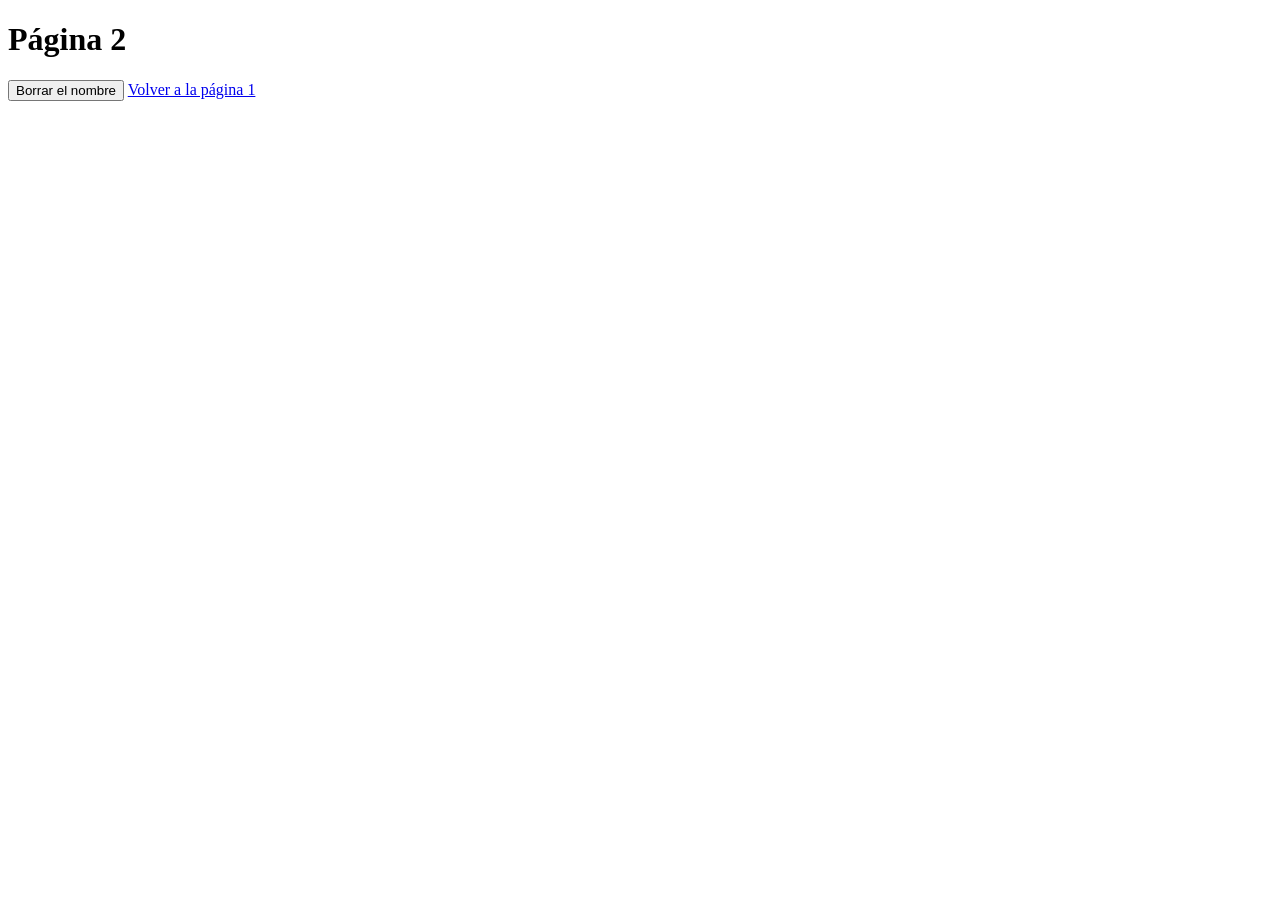
==== pagina2.html @ 4b2785b9 "Correccion de nombres en Javascript y HTML" ====
<!DOCTYPE html>
<html lang="en">
<head>
    <meta charset="UTF-8">
    <meta name="viewport" content="width=device-width, initial-scale=1.0">
    <title>Pagina"</title>
    <link rel="stylesheet" href="CSS/estilos.css">
    <script src="JSS/pagina2.js" defer></script>
</head>
<body>
    <h1>Página 2</h1>
 <p id="saludo"></p>
 <button id="btn-borrar">Borrar el nombre</button>
 <a href="index.html">Volver a la página 1</a
</body>
</html>
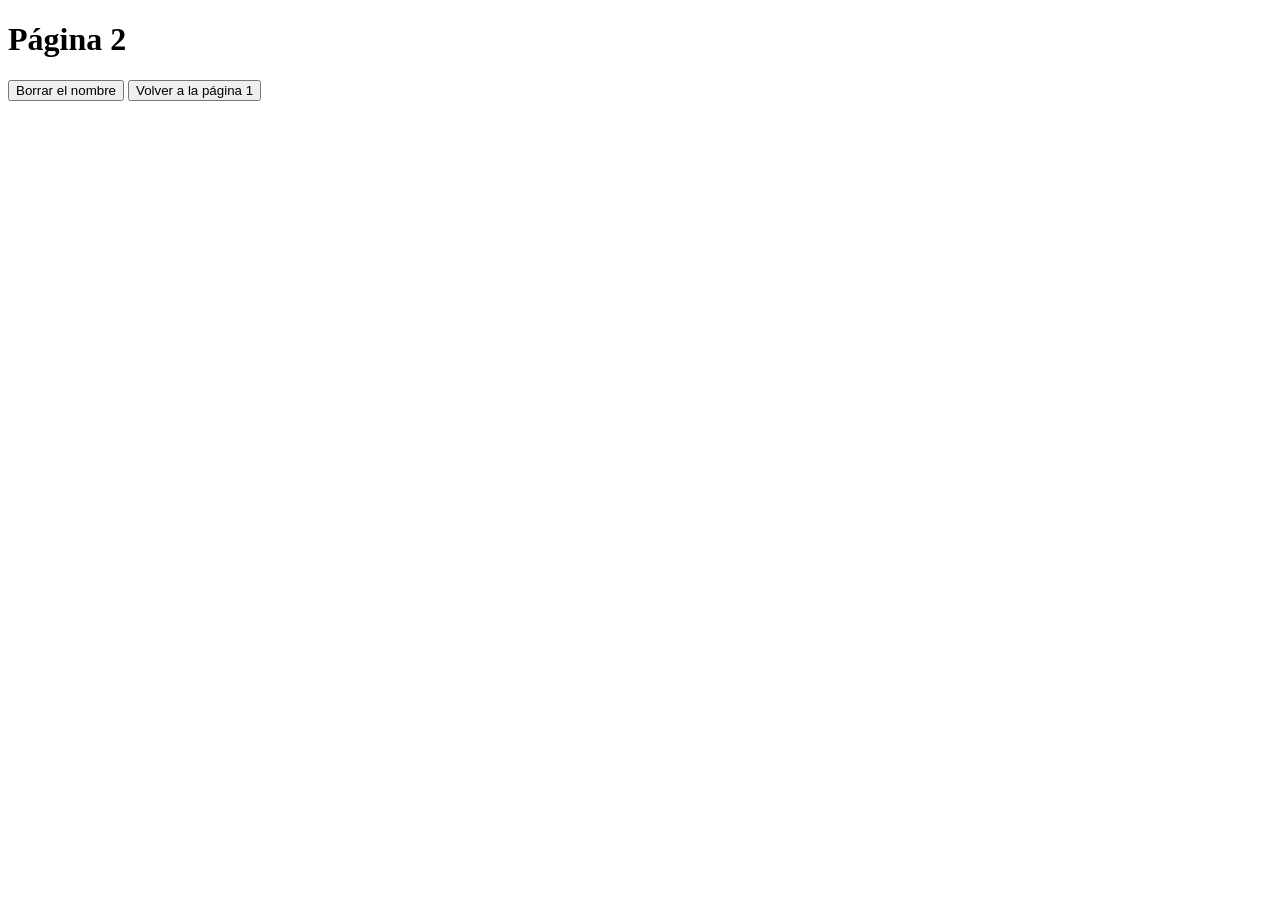
==== commit f16176be: "Adicion de las funciones de mostrar nombre y borrar nombre en JavaScript de la pagina2.html, ademas " ====
--- a/pagina2.html
+++ b/pagina2.html
@@ -11,6 +11,6 @@
     <h1>Página 2</h1>
  <p id="saludo"></p>
  <button id="btn-borrar">Borrar el nombre</button>
- <a href="index.html">Volver a la página 1</a
+ <button id="btn-volver">Volver a la página 1</button>
 </body>
 </html>
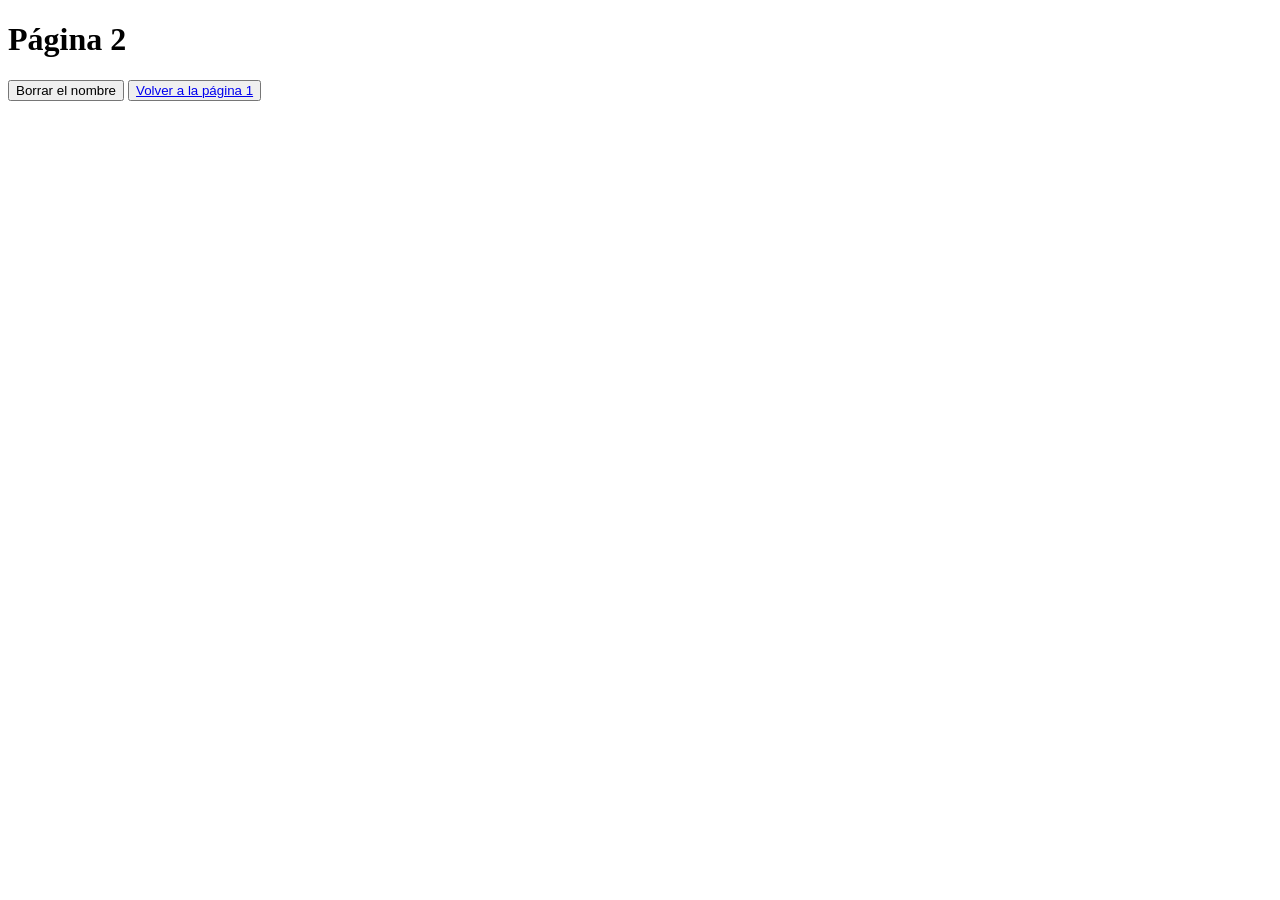
==== commit 2da8c8d2: "Correccion del Boton de volver a la pagina 1." ====
--- a/pagina2.html
+++ b/pagina2.html
@@ -3,7 +3,7 @@
 <head>
     <meta charset="UTF-8">
     <meta name="viewport" content="width=device-width, initial-scale=1.0">
-    <title>Pagina"</title>
+    <title>Pagina 2</title>
     <link rel="stylesheet" href="CSS/estilos.css">
     <script src="JSS/pagina2.js" defer></script>
 </head>
@@ -11,6 +11,6 @@
     <h1>Página 2</h1>
  <p id="saludo"></p>
  <button id="btn-borrar">Borrar el nombre</button>
- <button id="btn-volver">Volver a la página 1</button>
+ <button id="btn-volver"><a href="index.html">Volver a la página 1</a></button>
 </body>
 </html>
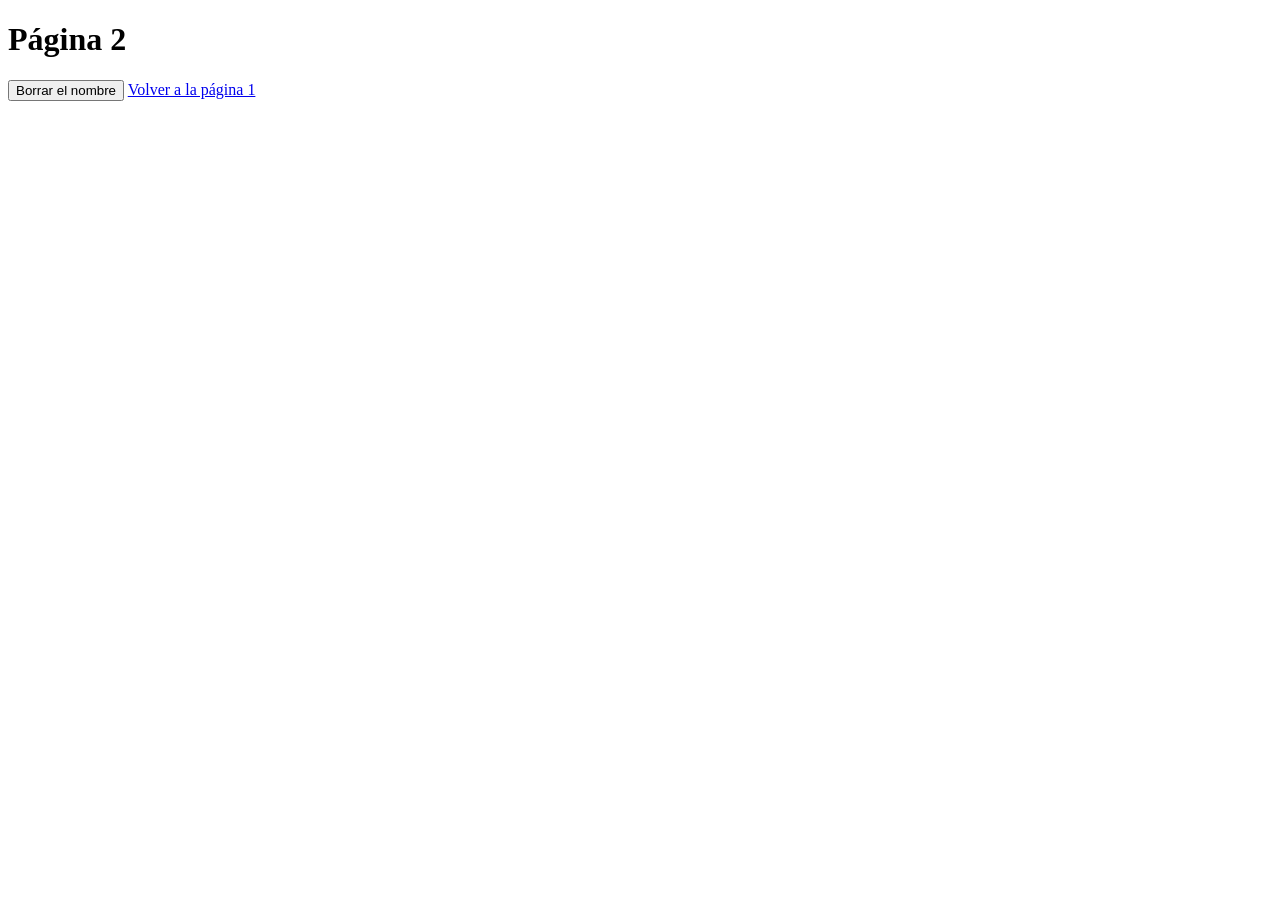
==== commit 0efb8c2f: "Eliminacion del boton de volver en el pagina2.html" ====
--- a/pagina2.html
+++ b/pagina2.html
@@ -11,6 +11,6 @@
     <h1>Página 2</h1>
  <p id="saludo"></p>
  <button id="btn-borrar">Borrar el nombre</button>
- <button id="btn-volver"><a href="index.html">Volver a la página 1</a></button>
+ <a href="index.html">Volver a la página 1</a>
 </body>
 </html>
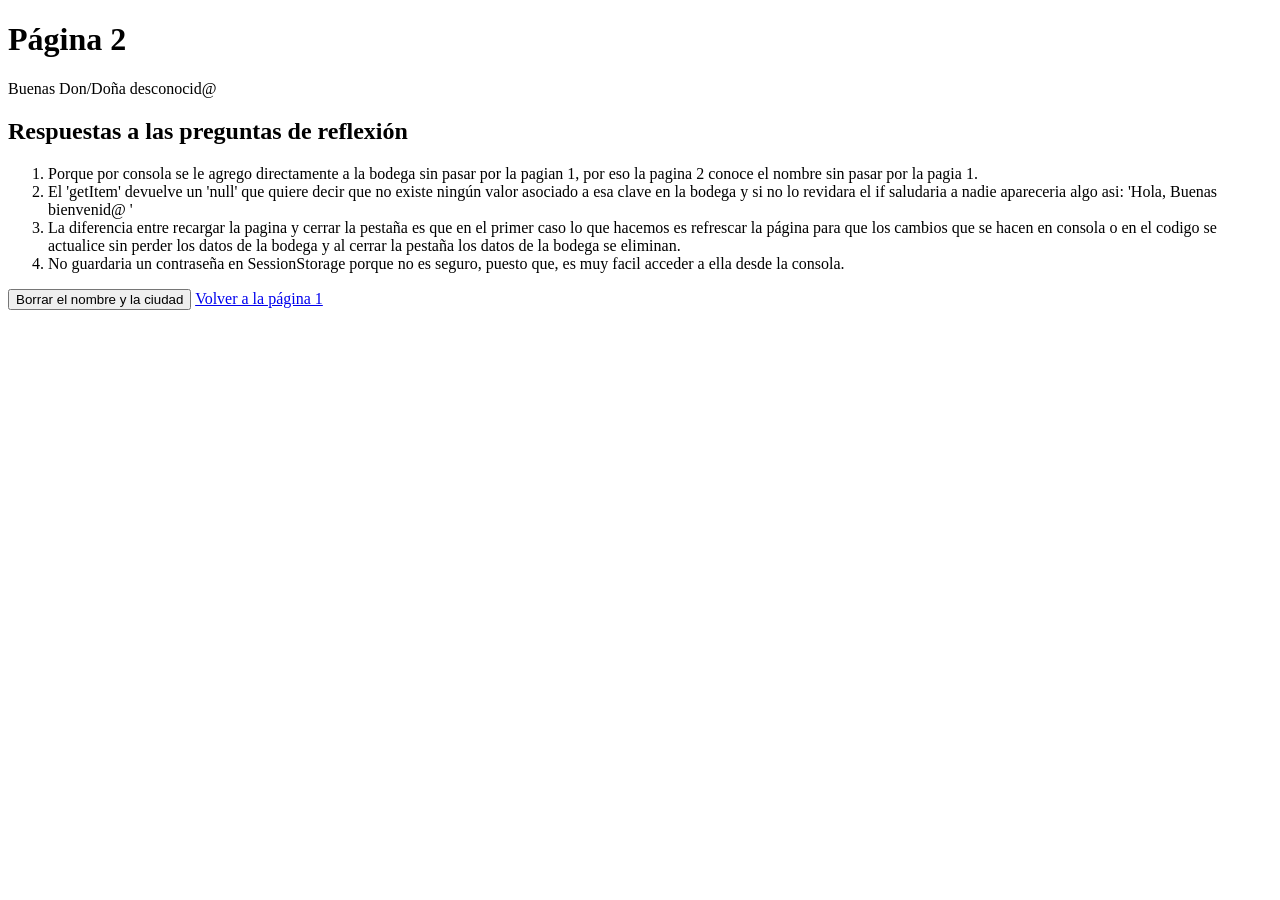
==== commit b126975e: "Respuestas a las preguntas y Reto 1." ====
--- a/pagina2.html
+++ b/pagina2.html
@@ -10,7 +10,16 @@
 <body>
     <h1>Página 2</h1>
  <p id="saludo"></p>
- <button id="btn-borrar">Borrar el nombre</button>
+  <section>
+ <h2>Respuestas a las preguntas de reflexión</h2>
+ <ol>
+ <li>Porque por consola se le agrego directamente a la bodega sin pasar por la pagian 1, por eso la pagina 2 conoce el nombre sin pasar por la pagia 1.</li>
+ <li>El 'getItem' devuelve un 'null' que quiere decir que no existe ningún valor asociado a esa clave en la bodega y si no lo revidara el if saludaria a nadie apareceria algo asi: 'Hola, Buenas bienvenid@ '</li>
+ <li>La diferencia entre recargar la pagina y cerrar la pestaña es que en el primer caso lo que hacemos es refrescar la página para que los cambios que se hacen en consola o en el codigo se actualice sin perder los datos de la bodega y al cerrar la pestaña los datos de la bodega se eliminan.</li>
+ <li>No guardaria un contraseña en SessionStorage porque no es seguro, puesto que, es muy facil acceder a ella desde la consola.</li>
+ </ol>
+</section>
+ <button id="btn-borrar">Borrar el nombre y la ciudad</button>
  <a href="index.html">Volver a la página 1</a>
 </body>
 </html>
